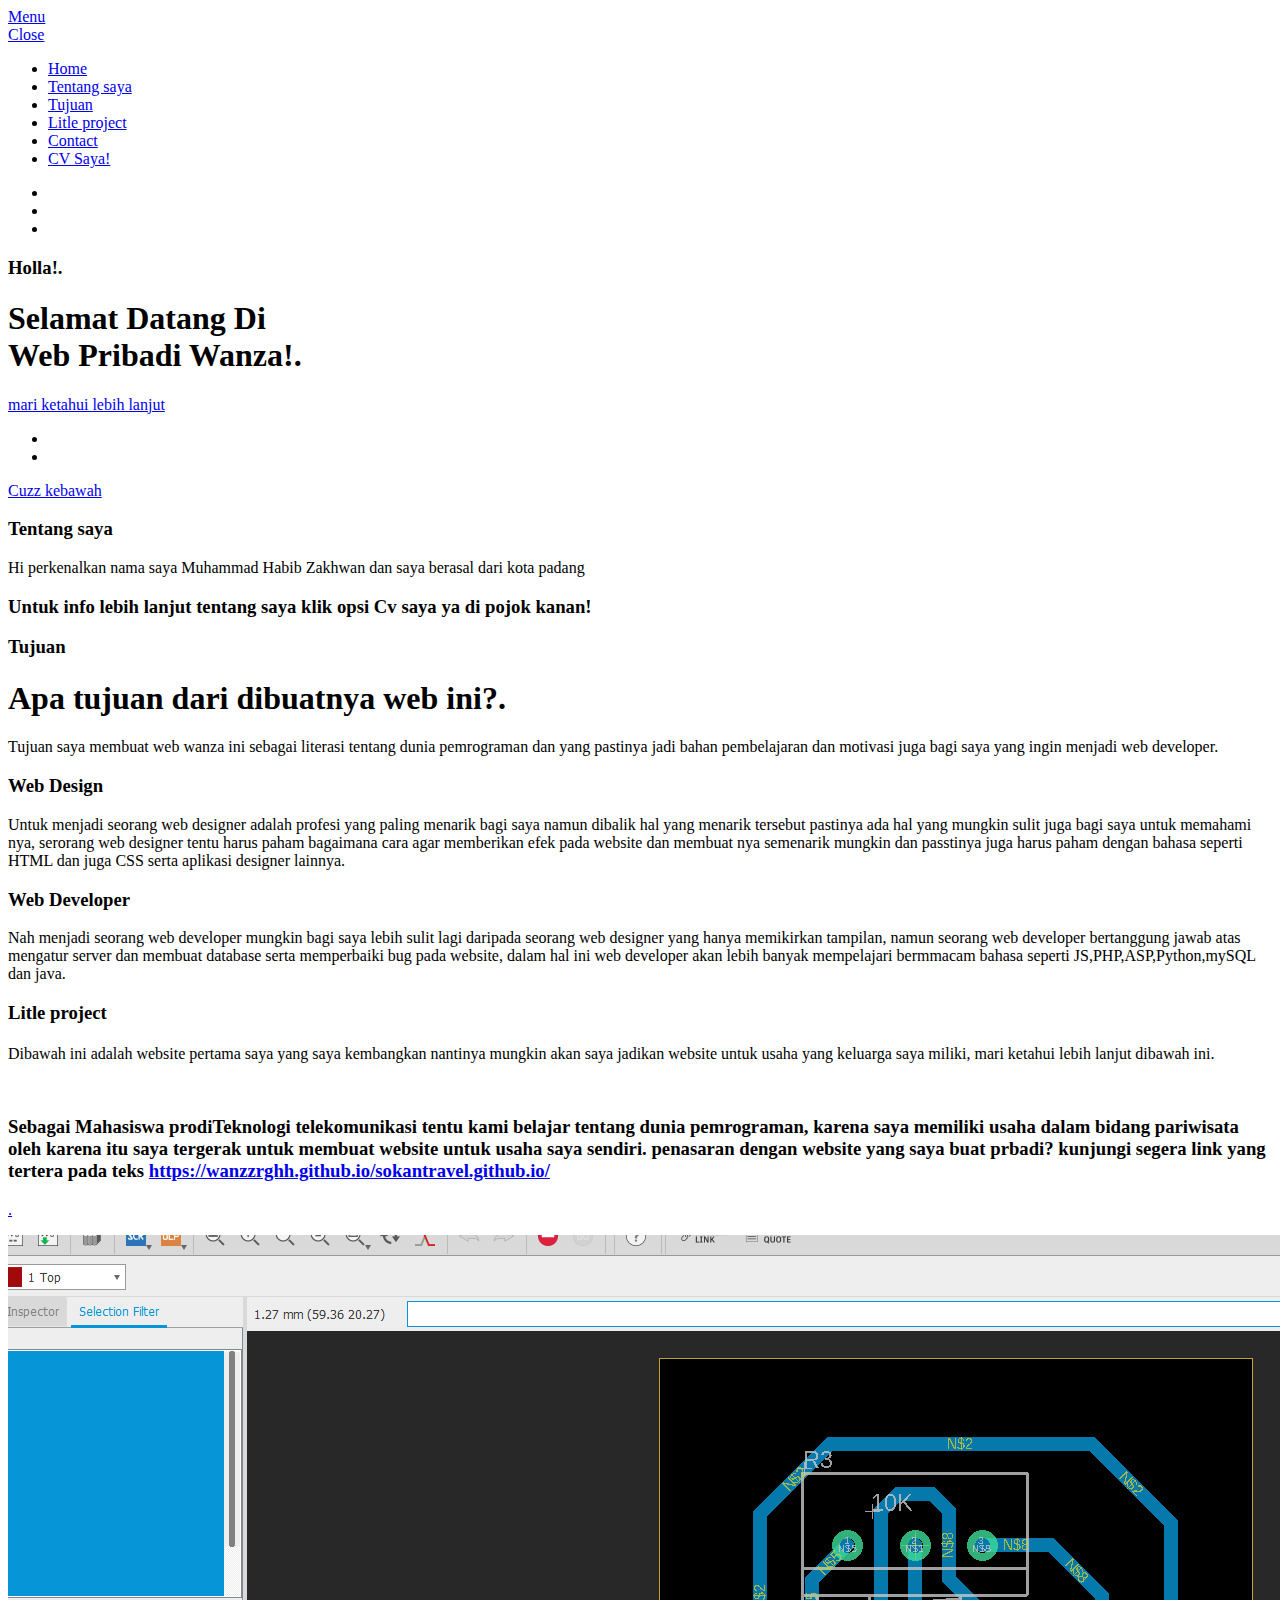
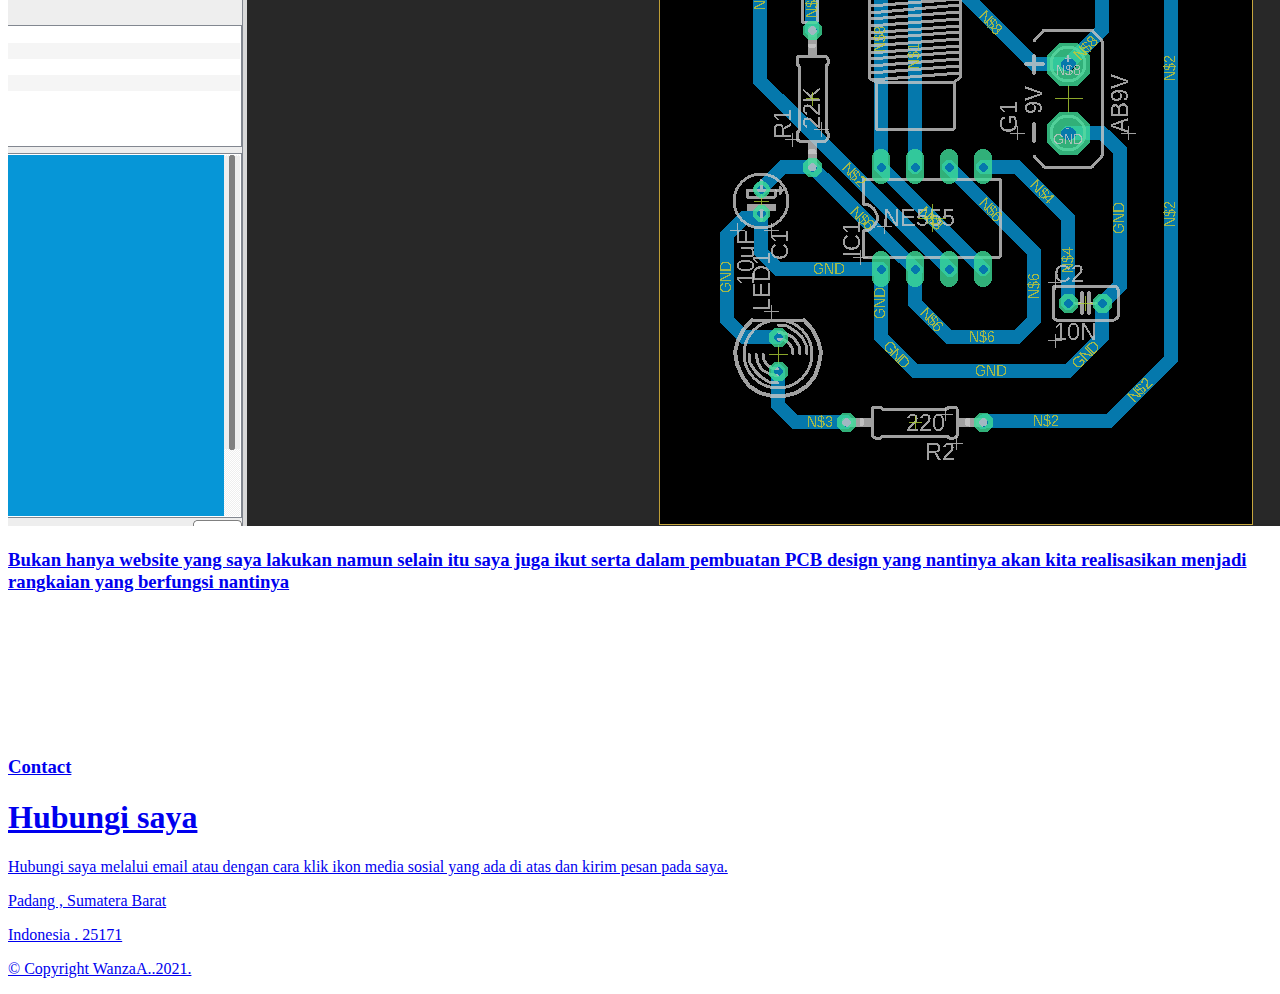
==== index.html @ cce6e6bc "Memgubah beberapa info lagi V.3" ====
<!DOCTYPE html>
<!--[if IE 8 ]><html class="no-js oldie ie8" lang="en"> <![endif]-->
<!--[if IE 9 ]><html class="no-js oldie ie9" lang="en"> <![endif]-->
<!--[if (gte IE 9)|!(IE)]><!-->
<html class="no-js" lang="en">
<!--<![endif]-->

<head>

    <!--- basic page needs
   ================================================== -->
    <meta charset="utf-8">
    <title>WanzaA</title>
    <meta name="description" content="">
    <meta name="author" content="">

    <!-- mobile specific metas
   ================================================== -->
    <meta name="viewport" content="width=device-width, initial-scale=1, maximum-scale=1">

    <!-- CSS
   ================================================== -->
    <link rel="stylesheet" href="css/base.css">
    <link rel="stylesheet" href="css/vendor.css">
    <link rel="stylesheet" href="css/main.css">

    <!-- script
   ================================================== -->
    <script src="js/modernizr.js"></script>
    <script src="js/pace.min.js"></script>

    <!-- favicons
	================================================== -->
    <link rel="shortcut icon" href="images/bibu.ico" type="image/x-icon">
    <link rel="icon" href="images/bibu.ico" type="image/x-icon">

</head>

<body id="top">

    <!-- header 
   ================================================== -->
    <header>


        <a id="header-menu-trigger" href="#0">
            <span class="header-menu-text">Menu</span>
            <span class="header-menu-icon"></span>
        </a>

        <nav id="menu-nav-wrap">

            <a href="#0" class="close-button" title="close"><span>Close</span></a>



            <ul class="nav-list">
                <li class="current"><a class="smoothscroll" href="#home" title="">Home</a></li>
                <li><a class="smoothscroll" href="#about" title="">Tentang saya</a></li>
                <li><a class="smoothscroll" href="#services" title="">Tujuan</a></li>
                <li><a class="smoothscroll" href="#portfolio" title="">Litle project</a></li>
                <li><a class="smoothscroll" href="#contact" title="">Contact</a></li>
                <li><a class="nav-link" href="pukun/cv_wanza.html" title="">CV Saya!</a></li>
            </ul>



            <ul class="header-social-list">
                <li>
                    <a class=nav-link href="https://www.facebook.com/muhammad.h.zakhwan"><i class="fa fa-facebook-square"></i></a>
                </li>

                <li>
                    <li>
                        <a class=nav-link href="https://www.instagram.com/mhzhkwn/?hl=en"></li><i class="fa fa-instagram"></i></a>
                </li>

            </ul>

        </nav>
        <!-- end #menu-nav-wrap -->

    </header>
    <!-- end header -->


    <!-- home
   ================================================== -->
    <section id="home">

        <div class="overlay"></div>

        <div class="home-content-table">
            <div class="home-content-tablecell">
                <div class="row">
                    <div class="col-twelve">

                        <h3 class="animate-intro">Holla!.</h3>
                        <h1 class="animate-intro">
                            Selamat Datang Di <br> Web Pribadi Wanza!.
                        </h1>

                        <div class="more animate-intro">
                            <a class="smoothscroll button stroke" href="#about">
				  					mari ketahui lebih lanjut
				  				</a>
                        </div>

                    </div>
                    <!-- end col-twelve -->
                </div>
                <!-- end row -->
            </div>
            <!-- end home-content-tablecell -->
        </div>
        <!-- end home-content-table -->

        <ul class="home-social-list">
            <li class="animate-intro">
                <a class=nav-link href="https://www.facebook.com/muhammad.h.zakhwan"><i class="fa fa-facebook-square"></i></a>
            </li>

            </li>
            <li class="animate-intro">
                <a class=nav-link href="https://www.instagram.com/mhzhkwn/?hl=en"><i class="fa fa-instagram"></i></a>

            </li>
        </ul>
        <!-- end home-social-list -->

        <div class="scrolldown">
            <a href="#about" class="scroll-icon smoothscroll">		
		   	Cuzz kebawah		   	
		   	<i class="fa fa-long-arrow-right" aria-hidden="true"></i>
			</a>
        </div>

    </section>
    <!-- end home -->


    <!-- about
   ================================================== -->
    <section id="about">

        <div class="row about-wrap">
            <div class="col-full">

                <div class="about-profile-bg"></div>

                <div class="intro">
                    <h3 class="animate-this">Tentang saya</h3>
                    <p class="lead animate-this"> Hi perkenalkan nama saya Muhammad Habib Zakhwan dan saya berasal dari kota padang</p>
                    <p></p>
                    <h3>Untuk info lebih lanjut tentang saya klik opsi Cv saya ya di pojok kanan!</h3>
                </div>

            </div>
            <!-- end col-full  -->
        </div>
        <!-- end about-wrap  -->

    </section>
    <!-- end about -->


    <!-- about
   ================================================== -->
    <section id="services">

        <div class="overlay"></div>
        <div class="gradient-overlay"></div>

        <div class="row narrow section-intro with-bottom-sep animate-this">
            <div class="col-full">

                <h3>Tujuan</h3>
                <h1>Apa tujuan dari dibuatnya web ini?.</h1>

                <p class="lead">Tujuan saya membuat web wanza ini sebagai literasi tentang dunia pemrograman dan yang pastinya jadi bahan pembelajaran dan motivasi juga bagi saya yang ingin menjadi web developer.</p>

            </div>
            <!-- end col-full -->
        </div>
        <!-- end row -->

        <div class="row services-content">

            <div class="services-list block-1-2 block-tab-full group">

                <div class="bgrid service-item animate-this">





                </div>
                <!-- end bgrid -->

                <div class="bgrid service-item animate-this">

                    <span class="icon"><i class="icon-earth"></i></span>

                    <div class="service-content">
                        <h3 class="h05">Web Design</h3>

                        <p>Untuk menjadi seorang web designer adalah profesi yang paling menarik bagi saya namun dibalik hal yang menarik tersebut pastinya ada hal yang mungkin sulit juga bagi saya untuk memahami nya, serorang web designer tentu harus paham
                            bagaimana cara agar memberikan efek pada website dan membuat nya semenarik mungkin dan passtinya juga harus paham dengan bahasa seperti HTML dan juga CSS serta aplikasi designer lainnya.
                        </p>
                    </div>

                </div>
                <!-- end bgrid -->

                <div class="bgrid service-item animate-this">

                    <span class="icon"><i class="icon-lego-block"></i></span>

                    <div class="service-content">
                        <h3 class="h05">Web Developer</h3>

                        <p>Nah menjadi seorang web developer mungkin bagi saya lebih sulit lagi daripada seorang web designer yang hanya memikirkan tampilan, namun seorang web developer bertanggung jawab atas mengatur server dan membuat database serta memperbaiki
                            bug pada website, dalam hal ini web developer akan lebih banyak mempelajari bermmacam bahasa seperti JS,PHP,ASP,Python,mySQL dan java.
                        </p>
                    </div>

                </div>
                <!-- end bgrid -->



            </div>
            <!-- end bgrid -->

        </div>
        <!-- end services-list -->

        </div>
        <!-- end services-content -->

    </section>
    <!-- end services -->


    <!-- portfolio
   ================================================== -->
    <section id="portfolio">

        <div class="intro-wrap">

            <div class="row narrow section-intro with-bottom-sep animate-this">
                <div class="col-twelve">
                    <h3>Litle project</h3>
                    <h1></h1>

                    <p class="lead">Dibawah ini adalah website pertama saya yang saya kembangkan nantinya mungkin akan saya jadikan website untuk usaha yang keluarga saya miliki, mari ketahui lebih lanjut dibawah ini.</p>
                    <p></p>

                    <div class="col-md-2">
                        <div class="right-image">

                            <img src="images/pro1.jpg" alt="">
                            <p> </p>
                        </div>
                    </div>
                    <div class="col-md-6">
                        <div class="left-content">

                            <h3> Sebagai Mahasiswa prodiTeknologi telekomunikasi tentu kami belajar tentang dunia pemrograman, karena saya memiliki usaha dalam bidang pariwisata oleh karena itu saya tergerak untuk membuat website untuk usaha saya sendiri.
                                penasaran dengan website yang saya buat prbadi? kunjungi segera link yang tertera pada teks <a href="https://wanzzrghh.github.io/sokantravel.github.io" / class="fw-bold">https://wanzzrghh.github.io/sokantravel.github.io/</h3>

                                    <p></p>
<div>

</div>
                        </div>
                                    

                                    
                    <p class="lead">.</p>
                    <p></p>

                    <div class="col-md-2">
                        <div class="right-image">

                            <img src="images/pcb.jpg" alt="">
                            <p> </p>
                        </div>
                    </div>
                    <div class="col-md-6">
                        <div class="left-content">

                            <h3> Bukan hanya website yang saya lakukan namun selain itu saya juga ikut serta dalam pembuatan PCB design yang nantinya akan kita realisasikan menjadi rangkaian yang berfungsi nantinya</h3>

			  
						
									
				</div>
			</div>
			</div>
			</div>
			</div>
				</div>

            </div>
       

        </div>
        <!-- end folio-wrap -->
        </div>
        <!-- end twelve -->
        </div>
        <!-- end portfolio-content -->

    </section>
    <!-- end portfolio -->


    <!-- Testimonials Section
   ================================================== -->
    
                    <!-- end slide -->

                    <!-- end slide -->

                </ul>
                <!-- end slides -->

            </div>
            <!-- end testimonial-slider -->

        </div>
        <!-- end flex-container -->

    </section>
    <!-- end testimonials -->


    <!-- stats
   ================================================== -->
    <section id="clients">

        <div class="row animate-this">
            <div class="col-twelve">

                <div class="client-lists owl-carousel">
                    <div><img src="images/clients/mozilla.png" alt=""></div>
                    <div><img src="images/clients/bower.png" alt=""></div>
                    <div><img src="images/clients/codepen.png" alt=""></div>
                    <div><img src="images/clients/envato.png" alt=""></div>
                    <div><img src="images/clients/firefox.png" alt=""></div>
                    <div><img src="images/clients/grunt.png" alt=""></div>
                    <div><img src="images/clients/evernote.png" alt=""></div>
                    
                </div>

            </div>
            <!-- end col-twelve -->
        </div>
        <!-- end row -->

    </section>
    <!-- end clients -->


    <!-- contact
   ================================================== -->
    <section id="contact">

        <div class="overlay"></div>

        <div class="row narrow section-intro with-bottom-sep animate-this">
            <div class="col-twelve">
                <h3>Contact</h3>
                <h1>Hubungi saya </h1>

                <p class="lead">Hubungi saya melalui email atau dengan cara klik ikon media sosial yang ada di atas dan kirim pesan pada saya.</p>

                <p class="lead"> Padang , Sumatera Barat</p>
                <p class="lead"> Indonesia . 25171</p>
            </div>
        </div>
        <!-- end section-intro -->

    

            </div>
            <!-- end col-seven -->

            <div class="col-four tab-full contact-info end animate-this">

           


              
            
                </div>
                <!-- end cinfo -->


            </div>
            <!-- end cinfo -->

        </div>
        <!-- end row contact-content -->

    </section>
    <!-- end contact -->


    <!-- footer
   ================================================== -->
    <footer>
        <div class="footer-main">
                </div>
           </div>
                <!-- end footer-main -->

                <div class="footer-bottom">

                    <div class="row">

                        <div class="col-twelve">
                            <div class="copyright">
                                <p class=nav-link href="https://www.instagram.com/mhzhkwn/?hl=en"> © Copyright WanzaA..2021.</p>

                            </div>

                        </div>

                    </div>
                    <!-- end footer-bottom -->

                    <div id="go-top">
                        <a class="smoothscroll" title="Back to Top" href="#top">
                            <i class="fa fa-long-arrow-up" aria-hidden="true"></i>
                        </a>
                        </div>
                        </footer>

                        <div id="preloader">
                            <div id="loader"></div>
                        </div>

                        <!-- Java Script
   ================================================== -->
                        <script src="js/jquery-2.1.3.min.js"></script>
                        <script src="js/plugins.js"></script>
                        <script src="js/main.js"></script>

</body>

</html>
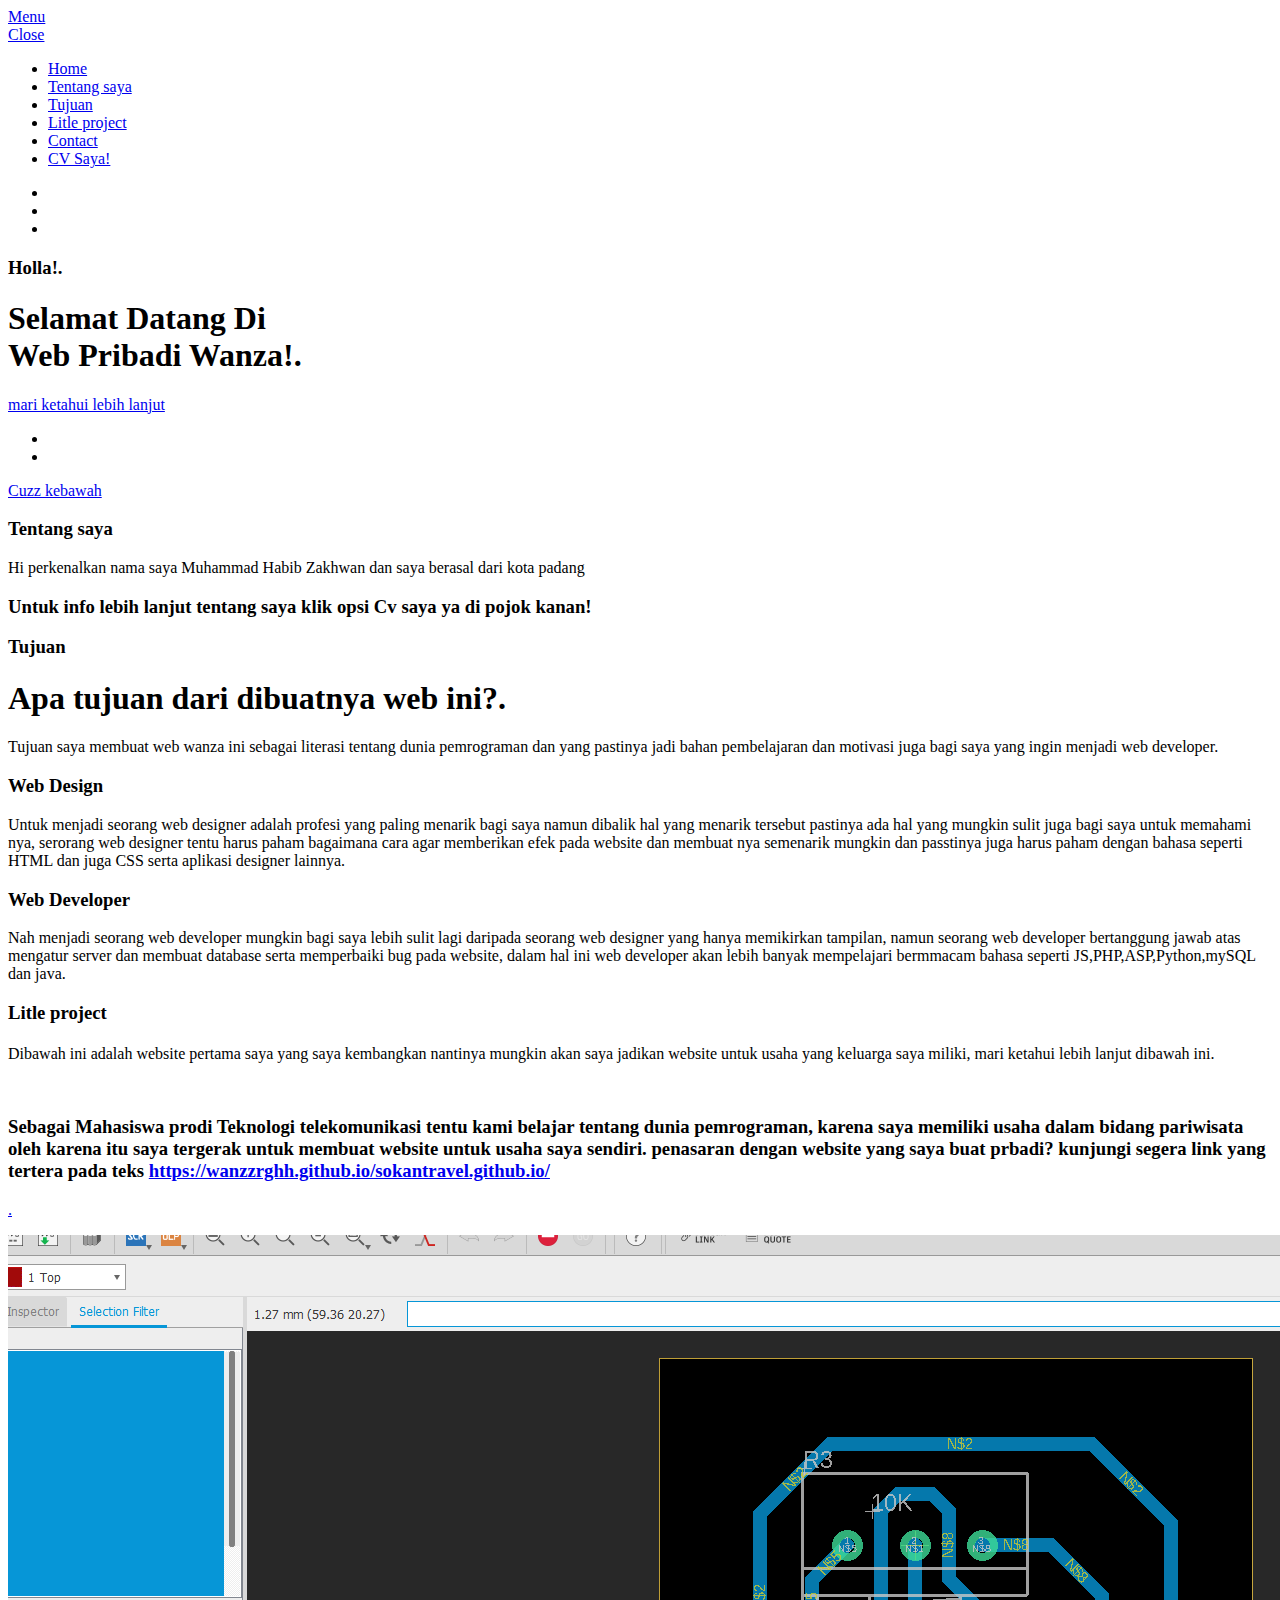
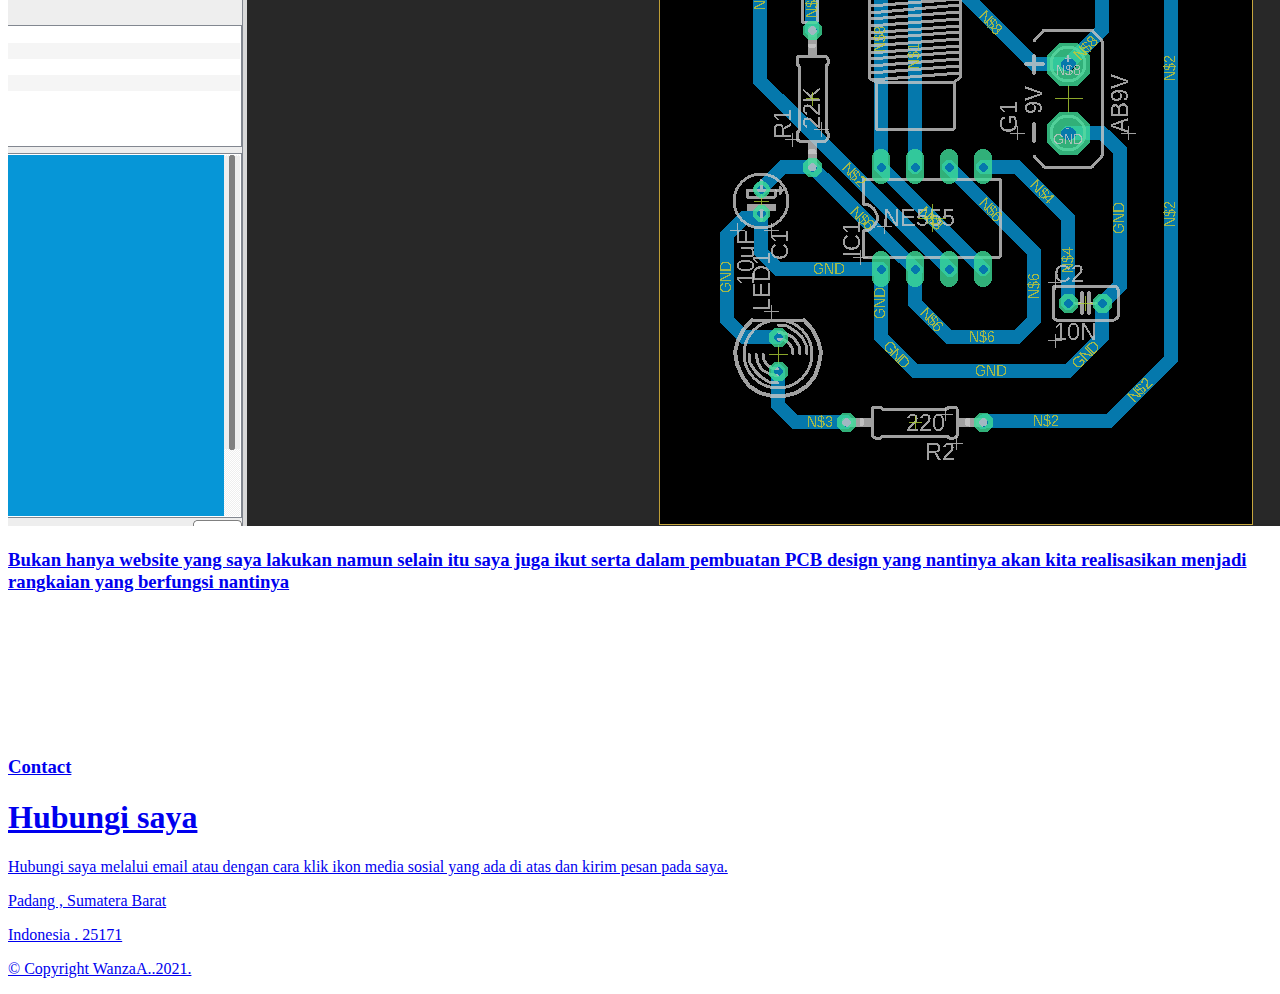
==== commit ee4c4ac4: "ada beberapa perubahan data" ====
--- a/index.html
+++ b/index.html
@@ -266,7 +266,7 @@
                     <div class="col-md-6">
                         <div class="left-content">
 
-                            <h3> Sebagai Mahasiswa prodiTeknologi telekomunikasi tentu kami belajar tentang dunia pemrograman, karena saya memiliki usaha dalam bidang pariwisata oleh karena itu saya tergerak untuk membuat website untuk usaha saya sendiri.
+                            <h3> Sebagai Mahasiswa prodi Teknologi telekomunikasi tentu kami belajar tentang dunia pemrograman, karena saya memiliki usaha dalam bidang pariwisata oleh karena itu saya tergerak untuk membuat website untuk usaha saya sendiri.
                                 penasaran dengan website yang saya buat prbadi? kunjungi segera link yang tertera pada teks <a href="https://wanzzrghh.github.io/sokantravel.github.io" / class="fw-bold">https://wanzzrghh.github.io/sokantravel.github.io/</h3>
 
                                     <p></p>
